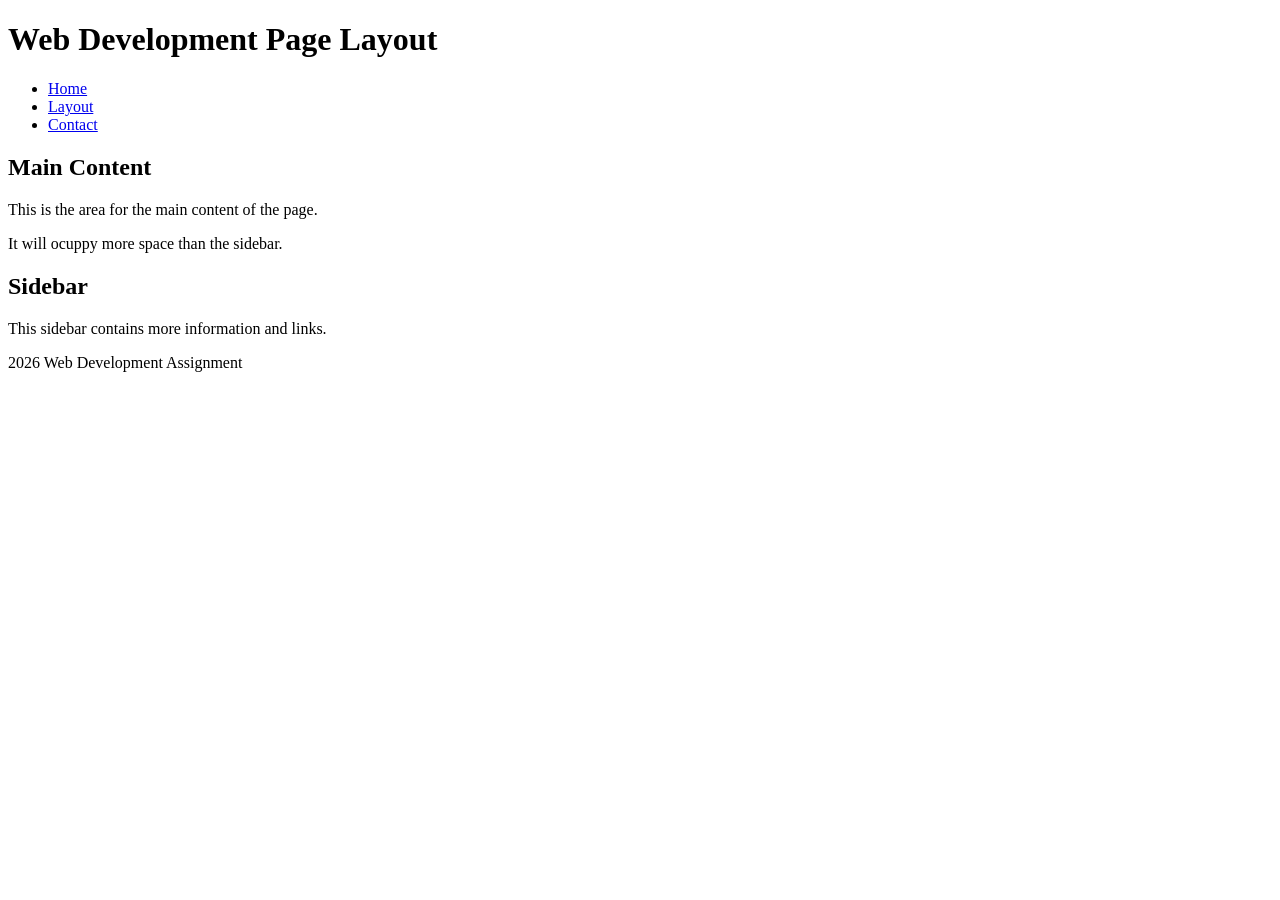
==== Exercise-3-Page-Layout/My.html @ e0546b23 "Exercise 1 - Semantic Markup recipe page" ====
<!DOCTYPE html>
<html lang="en">
<head>
    <meta charset="UTF-8">
    <meta name="viewport" content="width=device-width, initial-scale=1.0">
    <title>Exercise: Page Layout</title>
    <link rel="stylesheet" href="style.css">
</head>
<body>

    <header>
        <h1>Web Development Page Layout</h1>
    </header>

    <nav>
        <ul>
            <li><a href="#">Home</a></li>
            <li><a href="#">Layout</a></li>
            <li><a href="#">Contact</a></li>
        </ul>
    </nav>

    <div class="layout-container">
        <main>
            <h2>Main Content</h2>
            <p>This is the area for the main content of the page.</p>
            <p>It will ocuppy more space than the sidebar.</p>
        </main>

        <aside>
            <h2>Sidebar</h2>
            <p>This sidebar contains more information and links.</p>
        </aside>
    </div>

    <footer>
        <p> 2026 Web Development Assignment</p>
    </footer>

</body>
</html>
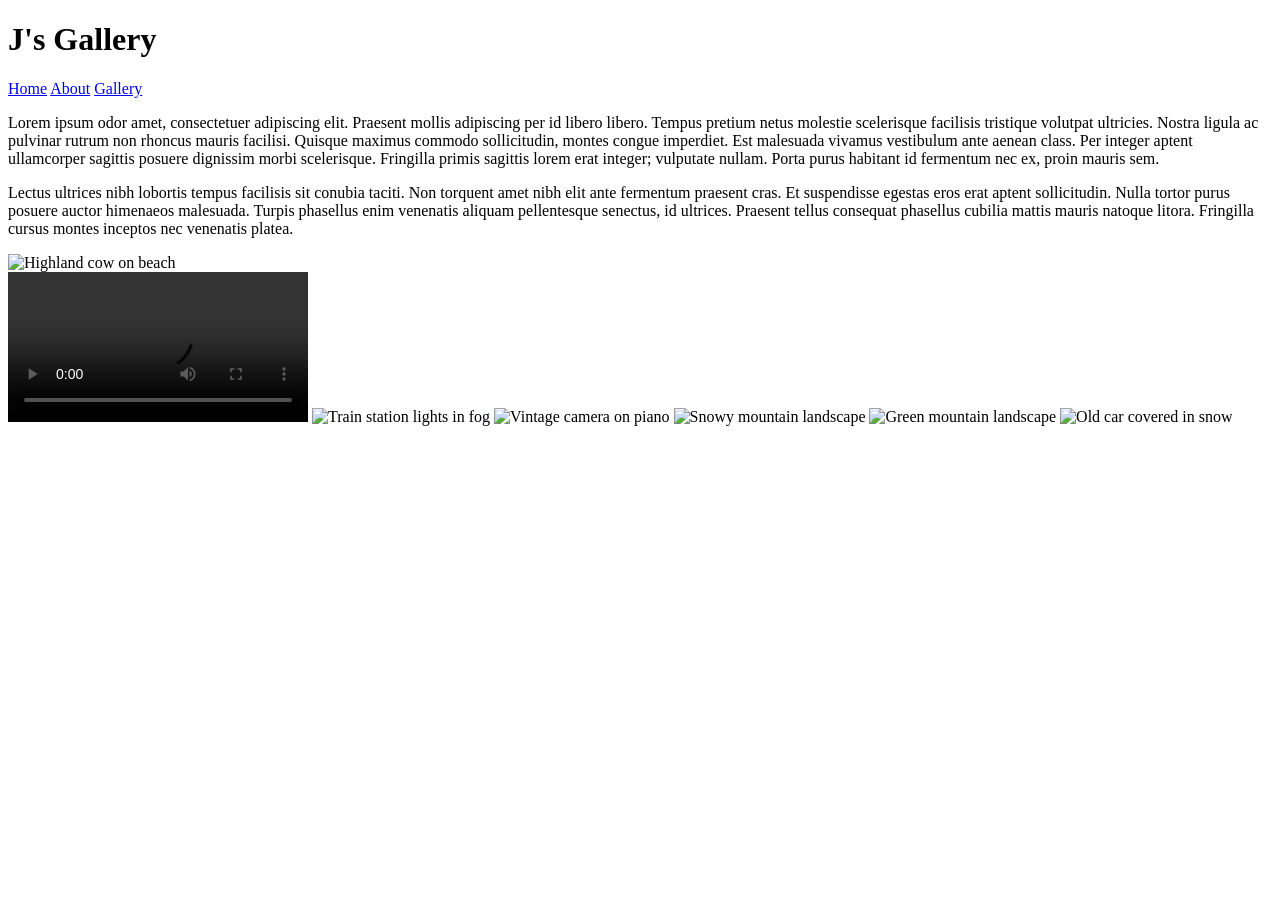
==== commit a9878977: "Exercise 1 - Semantic Markup recipe page" ====
--- a/Exercise-3-Page-Layout/My.html
+++ b/Exercise-3-Page-Layout/My.html
@@ -1,41 +1,81 @@
 <!DOCTYPE html>
 <html lang="en">
+
 <head>
+
+    <!-- Metadata for the webpage -->
     <meta charset="UTF-8">
     <meta name="viewport" content="width=device-width, initial-scale=1.0">
-    <title>Exercise: Page Layout</title>
+
+    <title>J's Gallery</title>
+
+    <!-- Link to external stylesheet -->
     <link rel="stylesheet" href="style.css">
+
 </head>
+
 <body>
 
-    <header>
-        <h1>Web Development Page Layout</h1>
-    </header>
+<!-- The page header -->
+<header>
 
+    <h1>J's Gallery</h1>
+
+    <!-- This creates the navigation menu -->
     <nav>
-        <ul>
-            <li><a href="#">Home</a></li>
-            <li><a href="#">Layout</a></li>
-            <li><a href="#">Contact</a></li>
-        </ul>
+        <a href="#">Home</a>
+        <a href="#">About</a>
+        <a href="#">Gallery</a>
     </nav>
 
-    <div class="layout-container">
-        <main>
-            <h2>Main Content</h2>
-            <p>This is the area for the main content of the page.</p>
-            <p>It will ocuppy more space than the sidebar.</p>
-        </main>
+</header>
 
-        <aside>
-            <h2>Sidebar</h2>
-            <p>This sidebar contains more information and links.</p>
-        </aside>
-    </div>
 
-    <footer>
-        <p> 2026 Web Development Assignment</p>
-    </footer>
+<!-- This will be the main page content -->
+<main>
+
+<!-- Intro area -->
+<section class="intro">
+
+<div class="intro-text">
+
+<p>
+Lorem ipsum odor amet, consectetuer adipiscing elit. Praesent mollis adipiscing per id libero libero. Tempus pretium netus molestie scelerisque facilisis tristique volutpat ultricies. Nostra ligula ac pulvinar rutrum non rhoncus mauris facilisi. Quisque maximus commodo sollicitudin, montes congue imperdiet. Est malesuada vivamus vestibulum ante aenean class. Per integer aptent ullamcorper sagittis posuere dignissim morbi scelerisque. Fringilla primis sagittis lorem erat integer; vulputate nullam. Porta purus habitant id fermentum nec ex, proin mauris sem.
+
+<p>
+Lectus ultrices nibh lobortis tempus facilisis sit conubia taciti. Non torquent amet nibh elit ante fermentum praesent cras. Et suspendisse egestas eros erat aptent sollicitudin. Nulla tortor purus posuere auctor himenaeos malesuada. Turpis phasellus enim venenatis aliquam pellentesque senectus, id ultrices. Praesent tellus consequat phasellus cubilia mattis mauris natoque litora. Fringilla cursus montes inceptos nec venenatis platea.
+</p>
+
+</div>
+
+<div class="intro-image">
+<img src="images/cow.jpg" alt="Highland cow on beach">
+</div>
+
+</section>
+
+
+<!-- Gallery area -->
+<section class="gallery">
+
+<video controls>
+<source src="video.mp4" type="video/mp4">
+</video>
+
+<img src="images/img4598.jpg" alt="Train station lights in fog">
+
+<img src="images/img4532.jpg" alt="Vintage camera on piano">
+
+<img src="images/photo_2018_02_01.jpg" alt="Snowy mountain landscape">
+
+<img src="images/photo_2018_02_31.jpg" alt="Green mountain landscape">
+
+<img src="images/johns car jpg.jpg" alt="Old car covered in snow">
+
+</section>
+
+</main>
 
 </body>
+
 </html>
